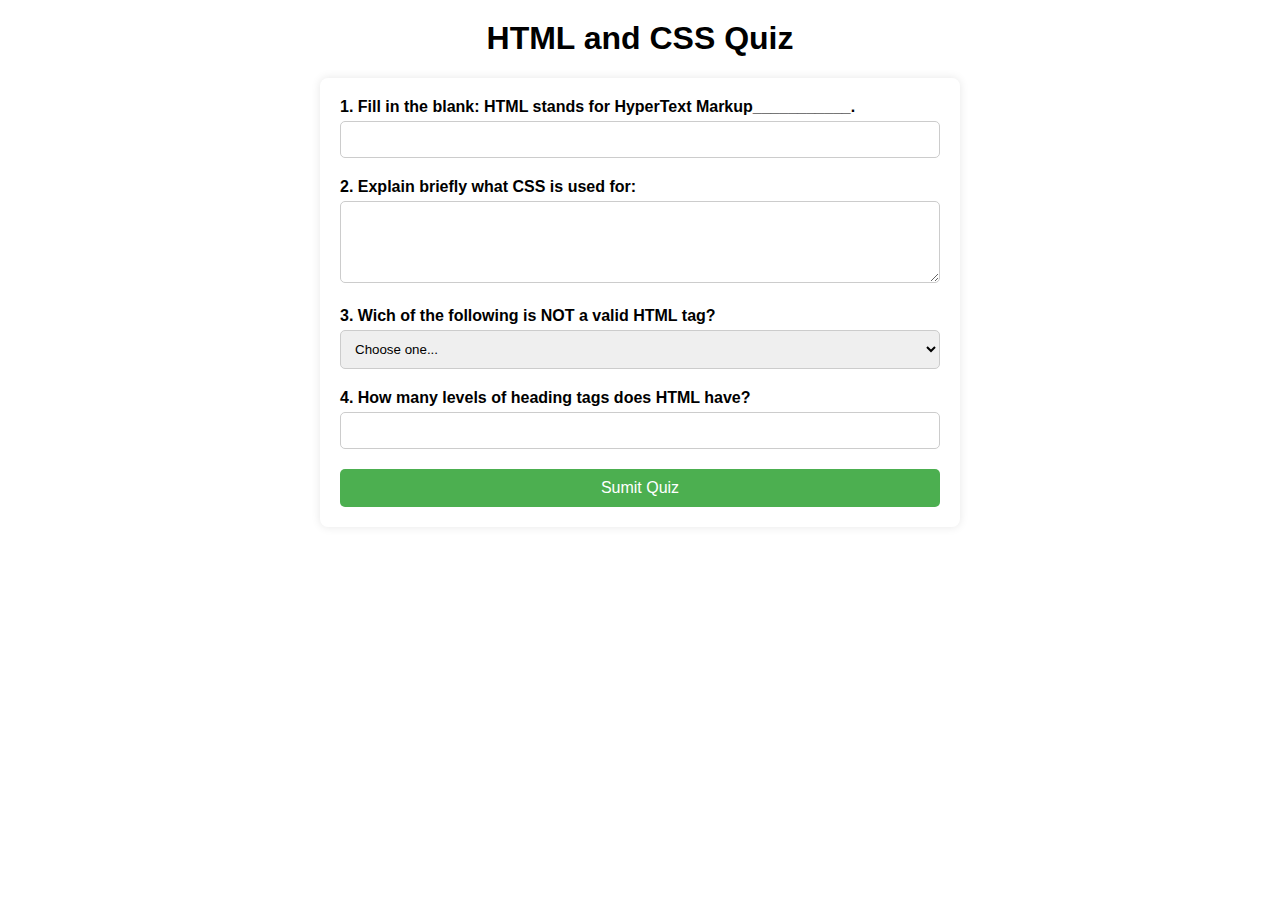
==== quiz.html @ ad3cdc31 "done" ====
<!DOCTYPE html>
<html lang="en-us">
    <head>
        <meta charset="UTF-8">
        <meta name="viewport" content="width=device-width, initial-scale=1.0">
        <title>Quiz - HTML and CSS</title>
        <link rel="stylesheet" href="quiz.css">
        <!--BARBARA URIBE-->
    </head>

    <body>

        <h1>HTML and CSS Quiz</h1>

        <form action="#" method="post">
            <div class="question">
                <label for="q1">1. Fill in the blank: HTML stands for HyperText Markup___________. </label>
                <input type="text" id="q1" name="q1" required>
            </div>

            <div class="question">
                <label for="q2">2. Explain briefly what CSS is used for:</label>
                <textarea id="q2" name="q2" rows="4" required></textarea>
            </div>

            <div class="question">
                <label for="q3">3. Wich of the following is NOT a valid HTML tag?</label>
                <select id="q3" name="q3" required>
                    <option value="" selected disabled>Choose one...</option>
                    <option value="div">div</option>
                    <option value="span">span</option>
                    <option value="section">section</option>
                </select>
            </div>

            <div class="question">
                <label for="q4">4. How many levels of heading tags does HTML have?</label>
                <input type="number" id="q4" name="q4" min="1" max="6" required>
            </div>

            <button type="submit">Sumit Quiz</button>
            </form>
  
        </body>

        </html>
---- quiz.css ----
body {
    font-family: Arial, Helvetica, sans-serif;
    margin: 0;
    padding: 0;
    background-color: white;
}

h1 {
    text-align: center;
    margin-top: 20px;
    color: black;
}

form {
    max-width: 600px;
    margin: 20px auto;
    background-color: #fff;
    padding: 20px;
    border-radius: 8px;
    box-shadow: 0 0 10px rgba(0, 0, 0, 0.1);
}

.question {
    margin-bottom: 20px;
}

label {
    display: block;
    margin-bottom: 5px;
    font-weight: bold;
}

input[type="text"],
textarea,
select,
input[type="number"] {
    width: 100%;
    padding: 10px;
    border: 1px solid #ccc;
    border-radius: 5px;
    box-sizing: border-box;
}

button[type="submit"] {
    display: block;
    width: 100%;
    padding: 10px;
    background-color: #4CAF50;
    color: white;
    border: none;
    border-radius: 5px;
    cursor: pointer;
    font-size: 16px;
}

button[type="submit"]:hover {
    background-color: #45a049;
}

@media screen and (max-width: 768px) {
    form {
        padding: 10px;
    }

    input[type="text"],
    textarea,
    select,
    input[type="number"] {
        padding: 8px;
    }

    button[type="submit"] {
        padding: 8px;
    }
}
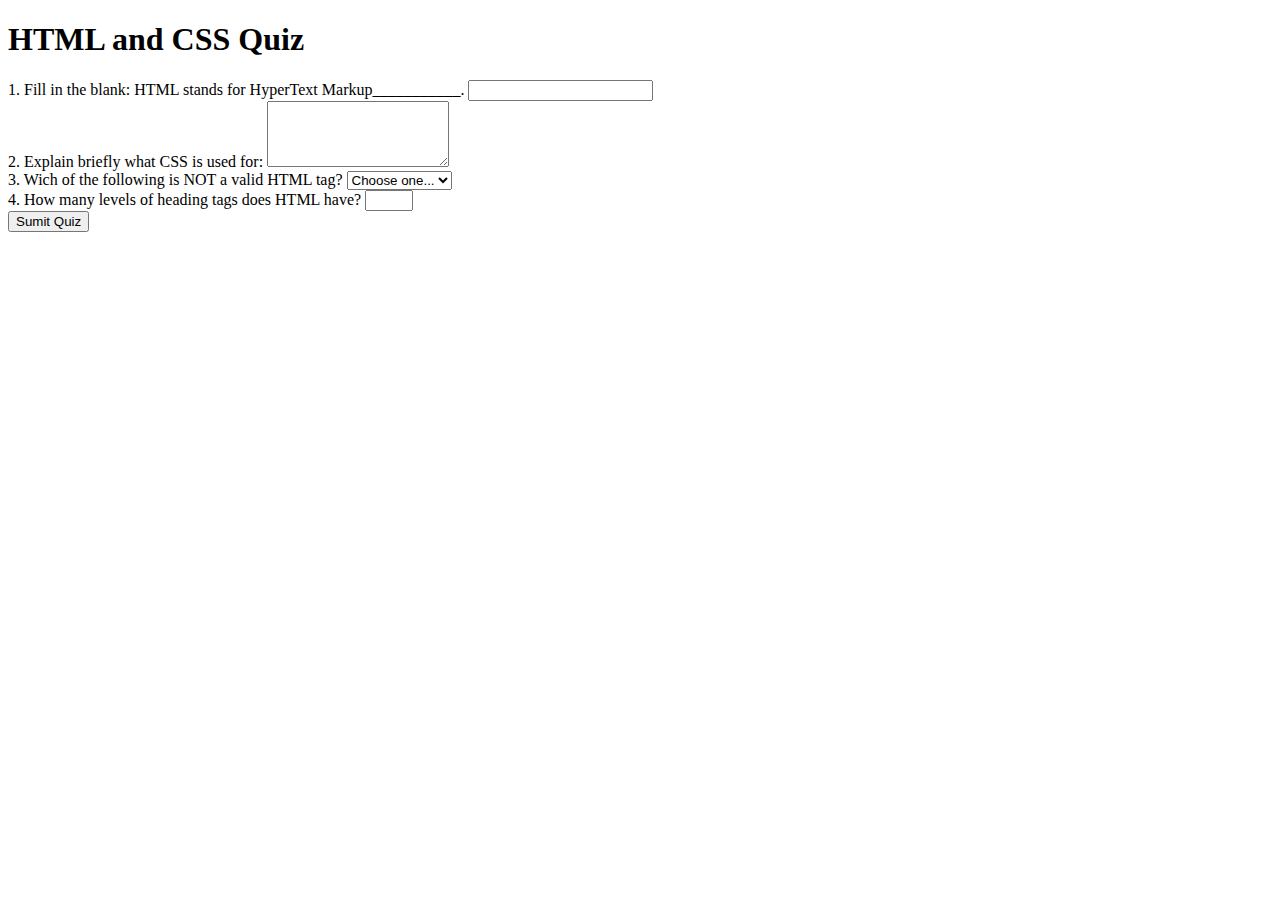
==== commit ae3c5ba7: "done" ====
--- a/quiz.html
+++ b/quiz.html
@@ -4,7 +4,9 @@
         <meta charset="UTF-8">
         <meta name="viewport" content="width=device-width, initial-scale=1.0">
         <title>Quiz - HTML and CSS</title>
-        <link rel="stylesheet" href="quiz.css">
+        <meta name="author" content="Barbara Uribe">
+        <meta name="description" content="Barbara Uribe WDD 130 - Quiz.">
+        <link rel="stylesheet" href="styles/styles/quiz.css">
         <!--BARBARA URIBE-->
     </head>
 
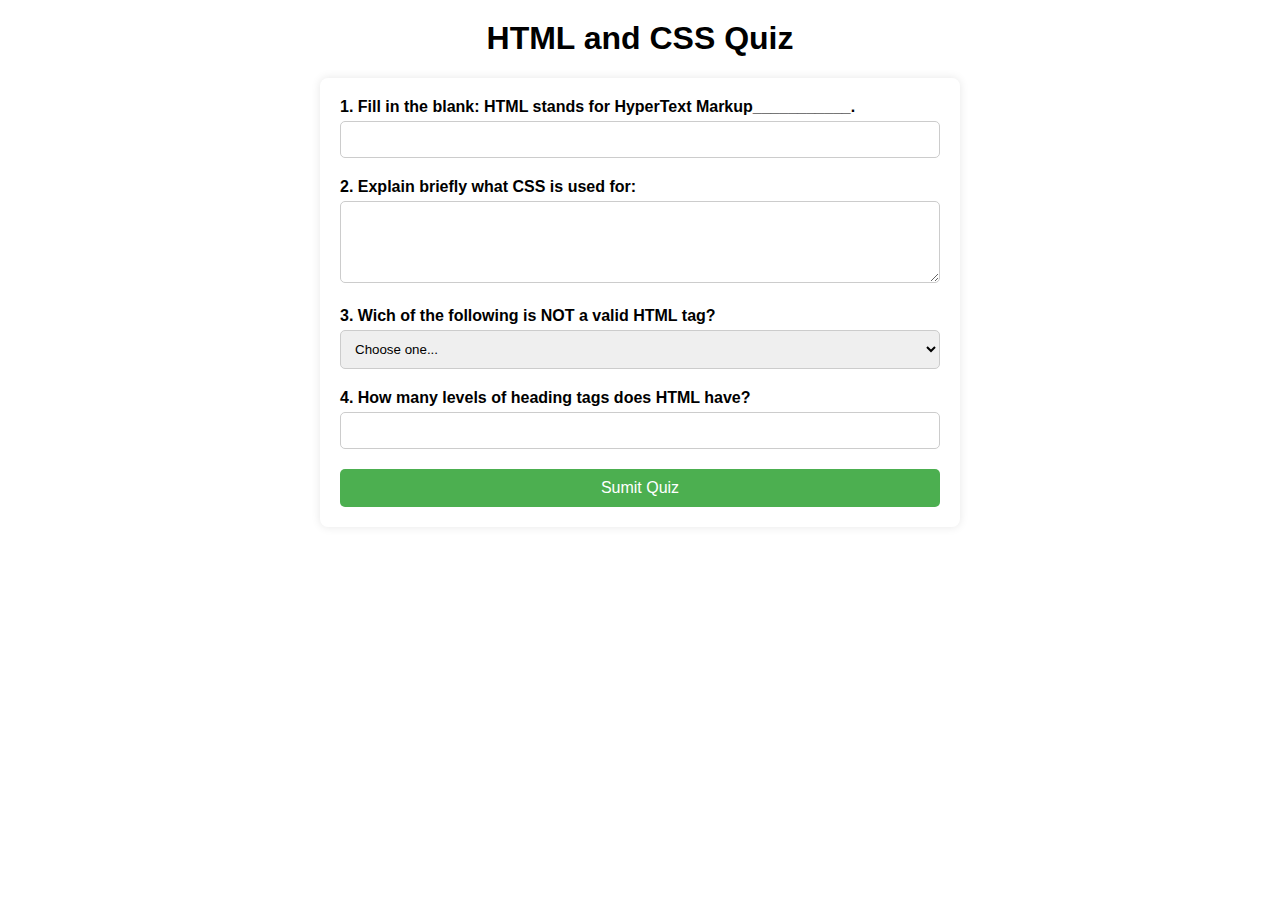
==== commit a92ff917: "done" ====
--- a/quiz.html
+++ b/quiz.html
@@ -6,7 +6,7 @@
         <title>Quiz - HTML and CSS</title>
         <meta name="author" content="Barbara Uribe">
         <meta name="description" content="Barbara Uribe WDD 130 - Quiz.">
-        <link rel="stylesheet" href="styles/styles/quiz.css">
+        <link rel="stylesheet" href="wwr/styles/quiz.css">
         <!--BARBARA URIBE-->
     </head>
 
--- a/wwr/styles/quiz.css
+++ b/wwr/styles/quiz.css
@@ -0,0 +1,75 @@
+body {
+    font-family: Arial, Helvetica, sans-serif;
+    margin: 0;
+    padding: 0;
+    background-color: white;
+}
+
+h1 {
+    text-align: center;
+    margin-top: 20px;
+    color: black;
+}
+
+form {
+    max-width: 600px;
+    margin: 20px auto;
+    background-color: #fff;
+    padding: 20px;
+    border-radius: 8px;
+    box-shadow: 0 0 10px rgba(0, 0, 0, 0.1);
+}
+
+.question {
+    margin-bottom: 20px;
+}
+
+label {
+    display: block;
+    margin-bottom: 5px;
+    font-weight: bold;
+}
+
+input[type="text"],
+textarea,
+select,
+input[type="number"] {
+    width: 100%;
+    padding: 10px;
+    border: 1px solid #ccc;
+    border-radius: 5px;
+    box-sizing: border-box;
+}
+
+button[type="submit"] {
+    display: block;
+    width: 100%;
+    padding: 10px;
+    background-color: #4CAF50;
+    color: white;
+    border: none;
+    border-radius: 5px;
+    cursor: pointer;
+    font-size: 16px;
+}
+
+button[type="submit"]:hover {
+    background-color: #45a049;
+}
+
+@media screen and (max-width: 768px) {
+    form {
+        padding: 10px;
+    }
+
+    input[type="text"],
+    textarea,
+    select,
+    input[type="number"] {
+        padding: 8px;
+    }
+
+    button[type="submit"] {
+        padding: 8px;
+    }
+}